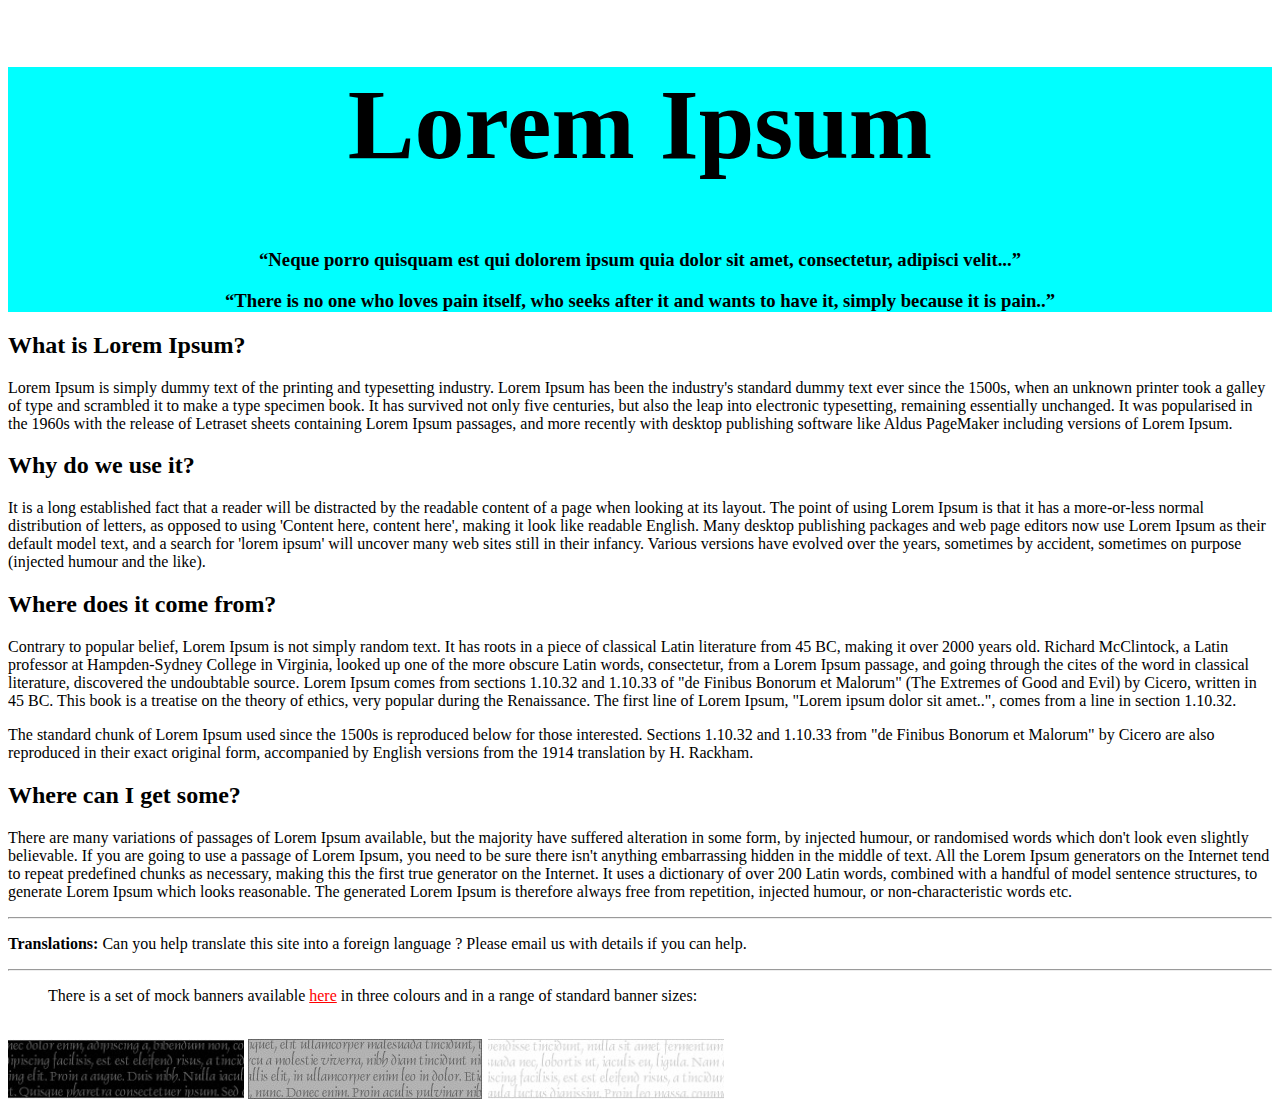
==== CSS/loremipsum.html @ 9e2b9f78 "crrection" ====
<!DOCTYPE html>
<html lang="en">
<head>
    <meta charset="UTF-8">
    <meta http-equiv="X-UA-Compatible" content="IE=edge">
    <meta name="viewport" content="width=device-width, initial-scale=1.0">
    <title>Lorem Ipsum</title>
    <link rel="stylesheet" href="loremipsum.css">
</head>
<body>
    <div >
                                                        
    </div>
    <div class="firsthead">
    <h1 id="lorem" >Lorem Ipsum</h1>
    <h3><q>Neque porro quisquam est qui dolorem ipsum quia dolor
         sit amet, consectetur, adipisci velit...</q></h3>
    <h3><q>There is no one who loves pain itself, who seeks after it
         and wants to have it, simply because it is pain..</q></h3>
         
   </div>
<div>
    <h2>What is Lorem Ipsum?</h2>
    <p><b></b> Lorem Ipsum </b>is simply dummy text of the printing and typesetting 
        industry. Lorem Ipsum has been the industry's standard dummy
         text ever since the 1500s, when an unknown printer took a
          galley of type and scrambled it to make a type specimen 
          book. It has survived not only five centuries, but also
           the leap into electronic typesetting, remaining 
           essentially unchanged. It was popularised in the 
           1960s with the release of Letraset sheets containing
           Lorem Ipsum passages, and more recently with desktop
            publishing software like Aldus PageMaker including 
            versions of Lorem Ipsum.</p>
</div>
<div>
    <h2>Why do we use it?</h2>
    <p>It is a long established fact that a reader will be distracted by the readable 
        content of a page when looking at its layout. The point of 
        using Lorem Ipsum is that it has a more-or-less normal 
        distribution of letters, as opposed to using 'Content here,
         content here', making it look like readable English. Many 
         desktop publishing packages and web page editors now use 
         Lorem Ipsum as their default model text, and a search for 
         'lorem ipsum' will uncover many web sites still in their 
         infancy. Various versions have evolved over the years, 
         sometimes by accident, sometimes on purpose 
         (injected humour and the like).</p>
         <div>
            <h2>Where does it come from?</h2>
            <p>Contrary to popular belief, Lorem Ipsum is not simply random text.
                 It has roots in a piece of classical Latin literature from
                  45 BC, making it over 2000 years old. Richard McClintock,
                   a Latin professor at Hampden-Sydney College in Virginia,
                    looked up one of the more obscure Latin words, consectetur, 
                    from a Lorem Ipsum passage, and going through the cites of 
                    the word in classical literature, discovered the undoubtable
                     source. Lorem Ipsum comes from sections 1.10.32 and 1.10.33 of
                      "de Finibus Bonorum et Malorum" (The Extremes of Good and
                       Evil) by Cicero, written in 45 BC. This book is a treatise
                        on the theory of ethics, very popular during the 
                        Renaissance. The first line of Lorem Ipsum, 
                        "Lorem ipsum dolor sit amet..", comes from a line in 
                        section 1.10.32.</p>

               <p> The standard chunk of Lorem Ipsum used since the 1500s is 
                reproduced below for those interested. Sections 1.10.32 and
                 1.10.33 from "de Finibus Bonorum et Malorum" by Cicero are also
                  reproduced in their exact original form, accompanied by English
                   versions from the 1914 translation by H. Rackham.</p>
        <div>
            <h2>Where can I get some?</h2>
            <p>There are many variations of passages of Lorem Ipsum available, but 
                the majority have suffered alteration in some form, by injected 
                humour, or randomised words which don't look even slightly believable.
                 If you are going to use a passage of Lorem Ipsum, you need to be sure
                  there isn't anything embarrassing hidden in the middle of text. 
                  All the Lorem Ipsum generators on the Internet tend to repeat
                   predefined chunks as necessary, making this the first true generator
                    on the Internet. It uses a dictionary of over 200 Latin words,
                     combined with a handful of model sentence structures, to generate
                      Lorem Ipsum which looks reasonable. The generated Lorem Ipsum
                       is therefore always free from repetition, injected humour,
                        or non-characteristic words etc.</p>
                        <hr>
                        <p><b> Translations: </b> Can you help translate this site into a foreign language ? Please email us with details if you can help.</p>
                        <hr>
                        <blockquote>There is a set of mock banners available <a  href="https://lipsum.com/banners" target="_blank" style="color:red ">here</a> in three colours and in a range of standard banner sizes:</blockquote><br>
                        <a href="https://lipsum.com/banners"> <img src="black banner.jpg" width="236" height="60" alt="banner"></a>
                        <a href="https://lipsum.com/banners"> <img src="grey banner.jpg" width="236" height="60" alt="banner"></a>
                        <a href="https://lipsum.com/banners"> <img src="white banner.jpg" width="236" height="60" alt="banner"></a>
                       
                   
        </div>

         </div>
</div>
</body>
</html>
---- CSS/loremipsum.css ----
.firsthead{ background-color: aqua;
     text-align: center; border: 4px strong slateblue;
}
.h3{font-size: 335px;}


#lorem{
    font-size: 100px ;text-align: center; font-family: cursive;
}
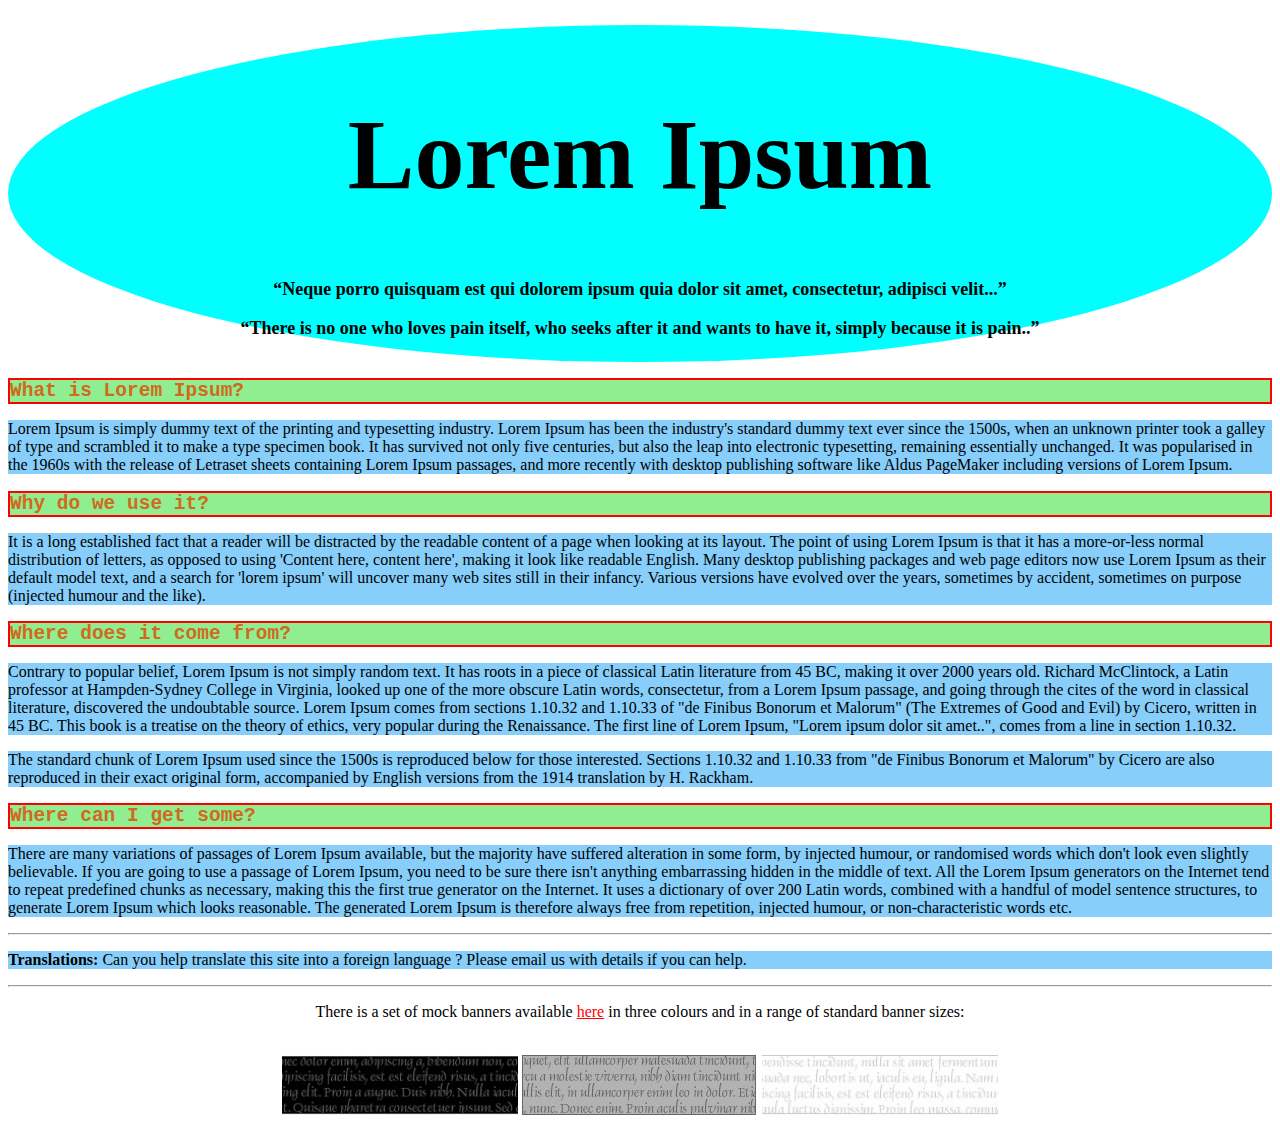
==== commit 0a5f2a72: "ok" ====
--- a/CSS/loremipsum.html
+++ b/CSS/loremipsum.html
@@ -5,13 +5,15 @@
     <meta http-equiv="X-UA-Compatible" content="IE=edge">
     <meta name="viewport" content="width=device-width, initial-scale=1.0">
     <title>Lorem Ipsum</title>
-    <link rel="stylesheet" href="loremipsum.css">
+  <link rel="stylesheet" href="loremipsum.css">
+  
+
 </head>
 <body>
     <div >
                                                         
     </div>
-    <div class="firsthead">
+    <div class="topbanner">
     <h1 id="lorem" >Lorem Ipsum</h1>
     <h3><q>Neque porro quisquam est qui dolorem ipsum quia dolor
          sit amet, consectetur, adipisci velit...</q></h3>
@@ -84,12 +86,14 @@
                         or non-characteristic words etc.</p>
                         <hr>
                         <p><b> Translations: </b> Can you help translate this site into a foreign language ? Please email us with details if you can help.</p>
-                        <hr>
+                        <hr><center>
                         <blockquote>There is a set of mock banners available <a  href="https://lipsum.com/banners" target="_blank" style="color:red ">here</a> in three colours and in a range of standard banner sizes:</blockquote><br>
+                        <div >
                         <a href="https://lipsum.com/banners"> <img src="black banner.jpg" width="236" height="60" alt="banner"></a>
                         <a href="https://lipsum.com/banners"> <img src="grey banner.jpg" width="236" height="60" alt="banner"></a>
                         <a href="https://lipsum.com/banners"> <img src="white banner.jpg" width="236" height="60" alt="banner"></a>
-                       
+                       </div>
+                    </center>
                    
         </div>
 
--- a/CSS/loremipsum.css
+++ b/CSS/loremipsum.css
@@ -1,9 +1,12 @@
-.firsthead{ background-color: aqua;
-     text-align: center; border: 4px strong slateblue;
-}
-.h3{font-size: 335px;}
+h2 {font-weight: 900; font-family: monospace;color: chocolate; background-color: lightgreen ; border: 2px solid red; posio}
 
-
+h3{ font: italic; font-size: 18px; }
 #lorem{
-    font-size: 100px ;text-align: center; font-family: cursive;
-}+   font-size: 100px ;text-align: center; font-family: cursive;
+   }
+   p{background-color: lightskyblue; text-decoration: aliceblue;}
+   .topbanner{
+    border: 2px strong slateblue; padding: 5px;margin-top: 25px; border-radius: 50%;
+    background-color: aqua;
+    text-align: center;
+   }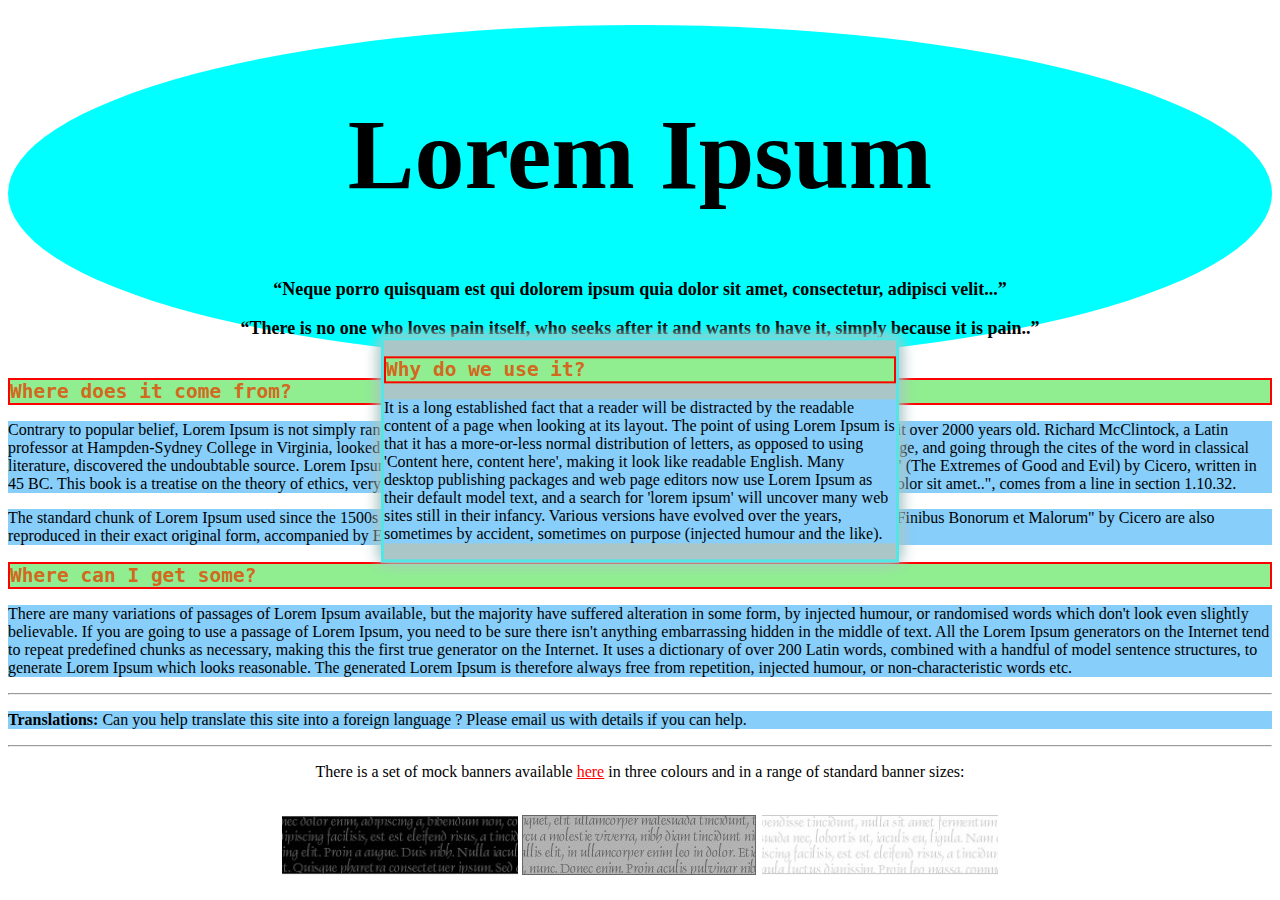
==== commit 638ee1d8: "tried new css" ====
--- a/CSS/loremipsum.html
+++ b/CSS/loremipsum.html
@@ -21,7 +21,8 @@
          and wants to have it, simply because it is pain..</q></h3>
          
    </div>
-<div>
+   <div class="container">
+    <div class=progress></div>
     <h2>What is Lorem Ipsum?</h2>
     <p><b></b> Lorem Ipsum </b>is simply dummy text of the printing and typesetting 
         industry. Lorem Ipsum has been the industry's standard dummy
@@ -35,7 +36,8 @@
             publishing software like Aldus PageMaker including 
             versions of Lorem Ipsum.</p>
 </div>
-<div>
+<div class="container">
+    <div class=progress></div>
     <h2>Why do we use it?</h2>
     <p>It is a long established fact that a reader will be distracted by the readable 
         content of a page when looking at its layout. The point of 
@@ -48,6 +50,7 @@
          infancy. Various versions have evolved over the years, 
          sometimes by accident, sometimes on purpose 
          (injected humour and the like).</p>
+        </div>
          <div>
             <h2>Where does it come from?</h2>
             <p>Contrary to popular belief, Lorem Ipsum is not simply random text.
@@ -70,6 +73,7 @@
                  1.10.33 from "de Finibus Bonorum et Malorum" by Cicero are also
                   reproduced in their exact original form, accompanied by English
                    versions from the 1914 translation by H. Rackham.</p>
+                </div>
         <div>
             <h2>Where can I get some?</h2>
             <p>There are many variations of passages of Lorem Ipsum available, but 
@@ -95,9 +99,9 @@
                        </div>
                     </center>
                    
-        </div>
+       
 
-         </div>
+         
 </div>
 </body>
 </html>--- a/CSS/loremipsum.css
+++ b/CSS/loremipsum.css
@@ -9,4 +9,21 @@
     border: 2px strong slateblue; padding: 5px;margin-top: 25px; border-radius: 50%;
     background-color: aqua;
     text-align: center;
+   }
+  .container{
+   position: absolute;
+   top: 50%;
+   left: 50%;
+   transform: translate(-50%, -50%);
+   width: 40%;
+   margin: auto;
+   border: 3px solid #54e6E7;
+   background-color: #aac6c6;
+   box-shadow: 0px 0px 15px #aac6c6 
+   } 
+   .progress{
+      width: 2px;
+      background-color: #1a2929;
+      opacity: 0.8;
+      animation: 1s infinite alternate;
    }